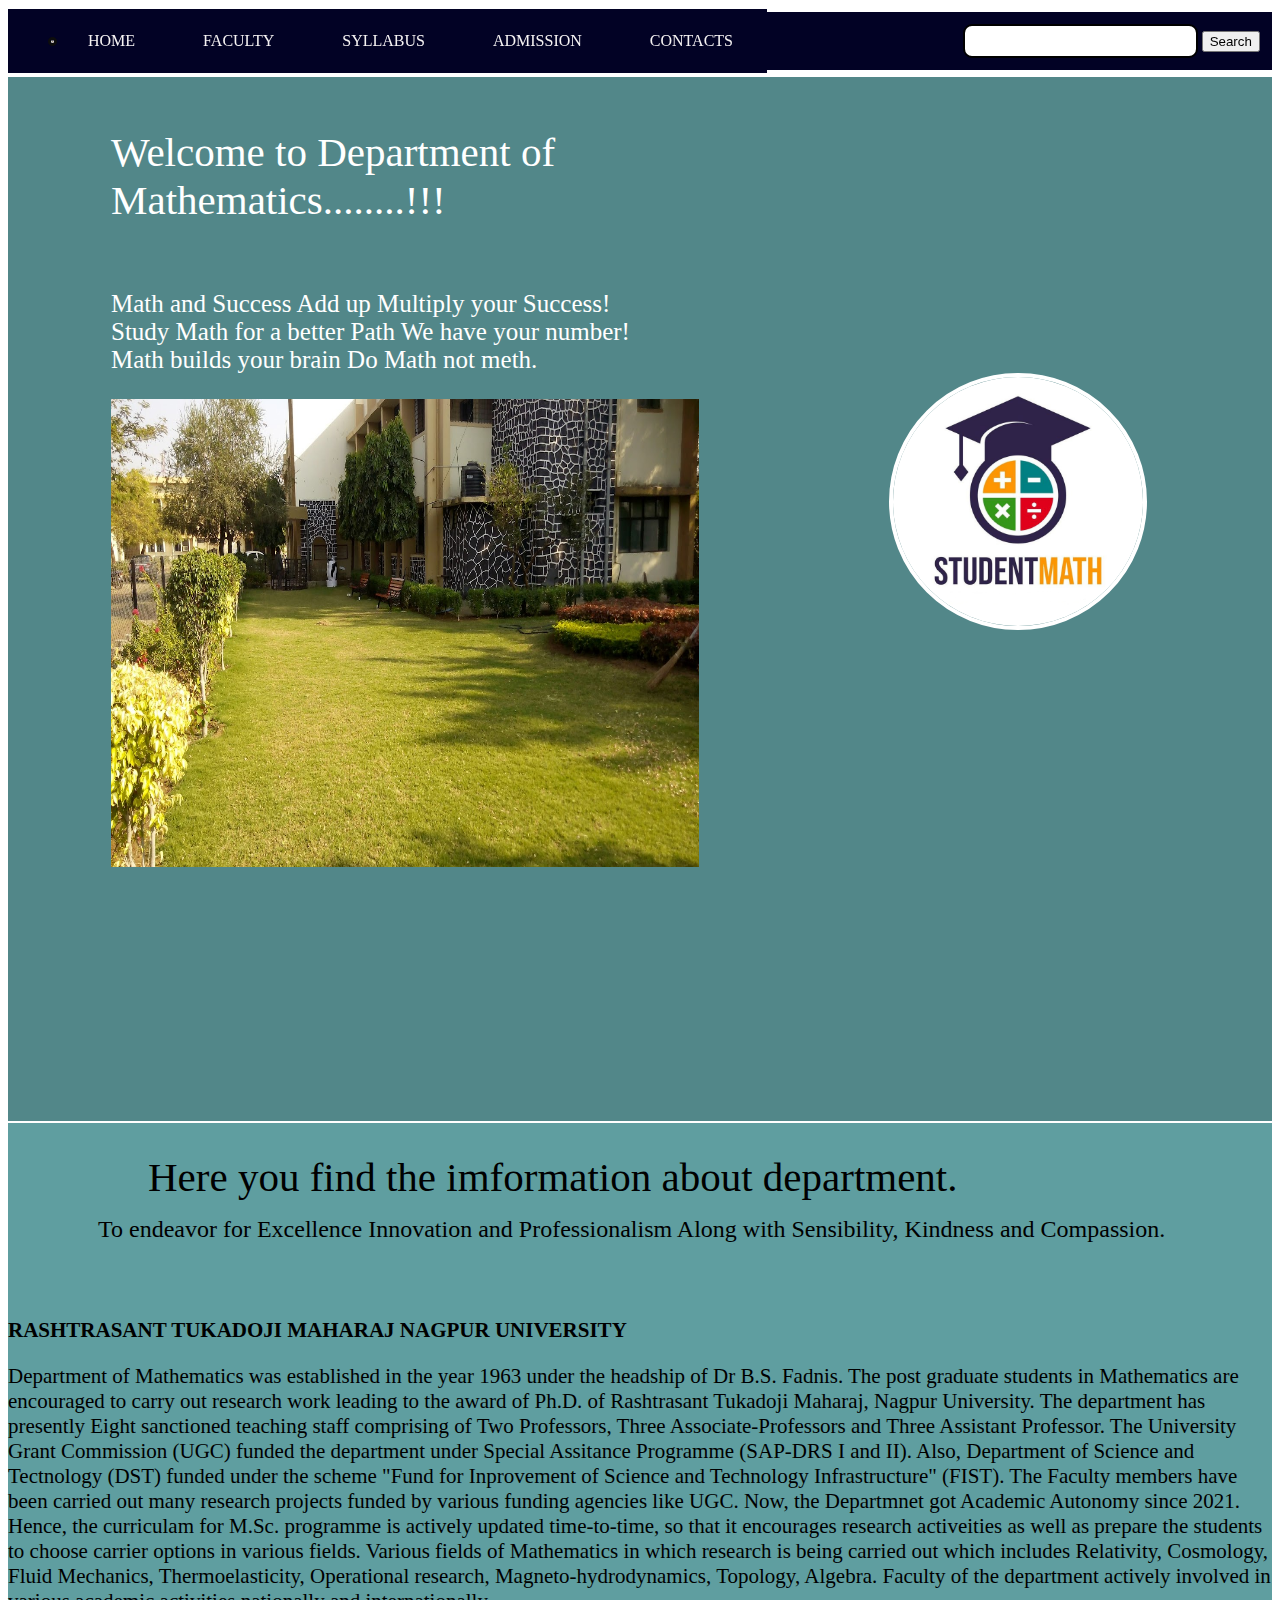
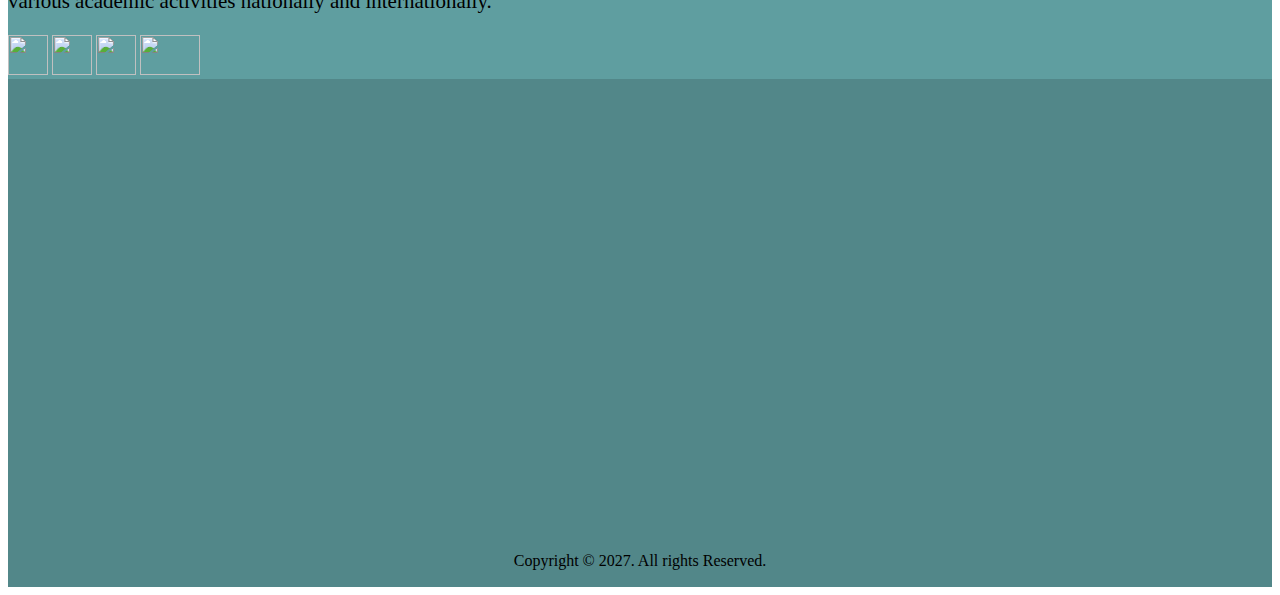
==== index.html @ 6f478569 "website added" ====
<!DOCTYPE html>
<html lang="en">

<head>
    <meta charset="UTF-8">
    <meta name="viewport" content="width=device-width, initial-scale=1.0">
    <link rel="stylesheet" href="css/style.css">
    <title>Department of Mathematics</title>
</head>

<body>
    <nav class="navbar" background>
        <ul class="nav-list">
            <div class="logo"><img src="img/logo2.png"></div>
            <li><a href="/index.html">HOME</a></li>
            <li><a href="/faculty.html">FACULTY</a></li>
            <li><a href="/syllabus.html">SYLLABUS</a></li>
            <li><a href="/admission.html">ADMISSION</a></li>
            <li><a href="/contact.html">CONTACTS</a></li>
        </ul>
        <div class="rightNav">
            <input type="text" name="search" id="search">
            <button class="btn btn-sm">Search</button>
        </div>
    </nav>


    <section class="background firstsection">
        <div class="box-main">
            <div class="Firsthalf">
                <p class="text-big">Welcome to Department of Mathematics........!!! </p>
                <p class="text-small">Math and Success Add up Multiply your Success!<br> Study Math for a better Path We
                    have your number!<br>Math builds your brain Do Math not meth.</p>
                <img src="img/dpt1.jpg" alt="">
            </div>

            <div class="Secondhalf">
                <img src="img/logo2.png">
            </div>
        </div>
    </section>


    <section class="secSecond">
        <p class="sectionTag text-big">Here you find the imformation about department.</p>
        <p class="vision-statement">To endeavor for Excellence Innovation and Professionalism Along with Sensibility, Kindness and Compassion.</p>
        <div class="paras">
            <div class="col-1">
                <div class="small-logo">
                    <p><img alt="" class="img-fluid" src="https://nagpuruniversity.ac.in/images/logo-small.png"></p>
                    <!--<img src="images/logo-small.png" class="img-fluid" alt="">-->
                </div>
                <h2 class="text-light my-2">RASHTRASANT TUKADOJI MAHARAJ NAGPUR UNIVERSITY</h2>
                <p class="text-light">Department of Mathematics was established in the year 1963 under the headship of Dr B.S. Fadnis. The post graduate students in Mathematics are encouraged to carry out research work leading to the award of Ph.D. of Rashtrasant Tukadoji Maharaj, Nagpur University. The department has presently Eight sanctioned teaching staff comprising of Two Professors, Three Associate-Professors and Three Assistant Professor. The University Grant Commission (UGC) funded the department under Special Assitance Programme (SAP-DRS I and II). Also, Department of Science and Tectnology (DST) funded under the scheme "Fund for Inprovement of Science and Technology Infrastructure" (FIST). The Faculty members have been carried out many research projects funded by various funding agencies like UGC. Now, the Departmnet got Academic Autonomy since 2021. Hence, the curriculam for M.Sc. programme is actively updated time-to-time, so that it encourages research activeities as well as prepare the students to choose carrier options in various fields. Various fields of Mathematics in which research is being carried out which includes Relativity, Cosmology, Fluid Mechanics, Thermoelasticity, Operational research, Magneto-hydrodynamics, Topology, Algebra. Faculty of the department actively involved in various academic activities nationally and internationally.</p>

                <div class="footersocial">
                    <a href="http://www.facebook.com/rtm.nu.3">
                        <img alt="" src="https://nagpuruniversity.ac.in/images/icon-facebook.svg"
                            style="height:40px; width:40px"></a>
                    <a href="http://twitter.com/RtmUniversity">
                        <img alt="" src="https://nagpuruniversity.ac.in/images/icon-twitter.svg"
                            style="height:40px; width:40px"></a>
                    <a href="https://instagram.com/rtm_nagpur_university_official?igshid=YmMyMTA2M2Y=">
                        <img alt="" src="https://nagpuruniversity.ac.in/images/icon-linkedin.svg"
                            style="height:40px; width:40px"></a>
                    <a href="https://www.youtube.com/channel/UC9RZ90qFfEckhTRC84tjwyA">
                        <img alt="" src="https://nagpuruniversity.ac.in/writereaddata/fckimagefile/youtube logo.png"
                            style="height:40px; width:60px"></a>
                </div>
            </div>


           <!--<div class="col-2">
                <h4 class="mb-4"><u><strong>University Contact</strong></u></h4>

                <p class="address">Rashtrasant Tukadoji Maharaj<br>
                    Nagpur University,<br>
                    Jamnalal Bajaj Administrative Building,<br>
                    Mahatma Jotiba Phule Educational Premises,<br>
                    Campus Square to Ambazari T-Point Road,<br>
                    Nagpur - 440033</p>

                <div class="contact-no">&nbsp;</div>
                <div class="newsletterform mt-3">

                </div>
            </div>-->
        </div>
    </section>

    <footer class="background">

        <iframe src="https://www.google.com/maps/embed?pb=!1m18!1m12!1m3!1d3721.1391361506135!2d79.04787331540354!3d21.146860489110814!2m3!1f0!2f0!3f0!3m2!1i1024!2i768!4f13.1!3m3!1m2!1s0x3bd4c043a0dfa8c9%3A0x9ba851e3633b1995!2sRashtrasant%20Tukadoji%20Maharaj%20Nagpur%20University!5e0!3m2!1sen!2sin!4v1620642692750!5m2!1sen!2sin" width="100%" height="450" style="border:0; padding:0; margin: 0;" allowfullscreen="" loading="lazy">
        </iframe>

        <p class="text-footer">
            Copyright &copy; 2027. All rights Reserved.<br>
        </p>
    </footer>
</body>

</html>
---- css/style.css ----
{
    margin: 0;
    padding: 0;
}

.logo{
    width:30%
    display: flex;
    justify-content: center;
    align-item: center;
}
.logo img{
    width:54%;
    border: 3px solid rgb(13, 13, 13);
    border-radius: 80px;
    
}
.navbar{
    display: flex;
    align-items: center;
    justify-content: center;
    position: sticky;
    top: -10px;
    cursor: pointer;
    margin-top: -15px;

}
.nav-list{
    background-color: rgb(2, 2, 37);
    width: 61.55%;
    display: flex;
    align-items: center;
}

.nav-list li{
    list-style: none;
    padding: 23px 34px;
    color: white;
} 

.nav-list li a{
    text-decoration:none ;
    color: rgb(246, 243, 243);
}

.nav-list li a:hover{
    text-decoration:none ;
    color: grey;
}

.rightNav{
    background-color: rgb(2, 2, 37);
    width: 60.2%;
    text-align: right;
    padding: 0.96%;
}

#search{
    padding: 5px;
    font-size: 17px;
    border: 2px solid black;
    border-radius: 9px;

}

.background{
    background: rgba(29, 18, 79, 0.8) url('img\ img1.jpg');
    background: rgb(82, 135, 137);
    background-size: cover;
    background-blend-mode: darken;

}

.firstsection{
    height: 116vh;
    margin-bottom: 22px;
    margin-top: -12px;
}

.box-main{
    height: 71%;
    display: flex;
    justify-content: center;
    align-items: center;
    color: white;
    font-family: 'Times New Roman', Times, serif;
    
}
.Firsthalf{
    margin-left: 103px;
    margin-top: -70px;
    width: 55%;
    display: flex;
    flex-direction: column;
    justify-content: center;
}

.Firsthalf img{
    width: 90%;
    height: 52vh;
}

.Secondhalf{
    width: 30%;
    padding: 53px;
    margin: 23px;
    margin-top: 131px;

}

.Secondhalf img{
    width: 70%;
    border: 4px solid white;
    border-radius: 250px;
    display: block;
    margin: auto

}

.text-big{
    font-size: 41px;
    margin-top: 170px;

}

.text-small{
    font-size: 25px;

}

section.secSecond{
    background: cadetblue;
    /*   margin: 0px;
    padding: 10px;  */
}

.vision-statement{
    font-size: 24px;
    margin-left: 90px;
    margin-top: -56px;
}

.sectionTag.text-big{
    margin-top: -20px;
    margin-left: 110px;
    padding: 30px;
}

.secSecond .paras{
    display: flex;
    justify-content: space-evenly;
}

.text-light{
    font-size: 21px;
}

/*.secSecond  div.col-1{
    flex: 0 0 auto;
    flex-grow: 0;
    flex-shrink: 0;
    flex-basis: auto;
    width: 31%;
    font-size: 19px;
}

.secSecond div.col-2{
    margin: 118px;
    padding: 35px;
    font-size: larger;
}*/

.text-footer{
    height: 35px;
    text-align: center;
    margin: 5px;
    padding: 14px;
    padding-bottom: 0px;
}
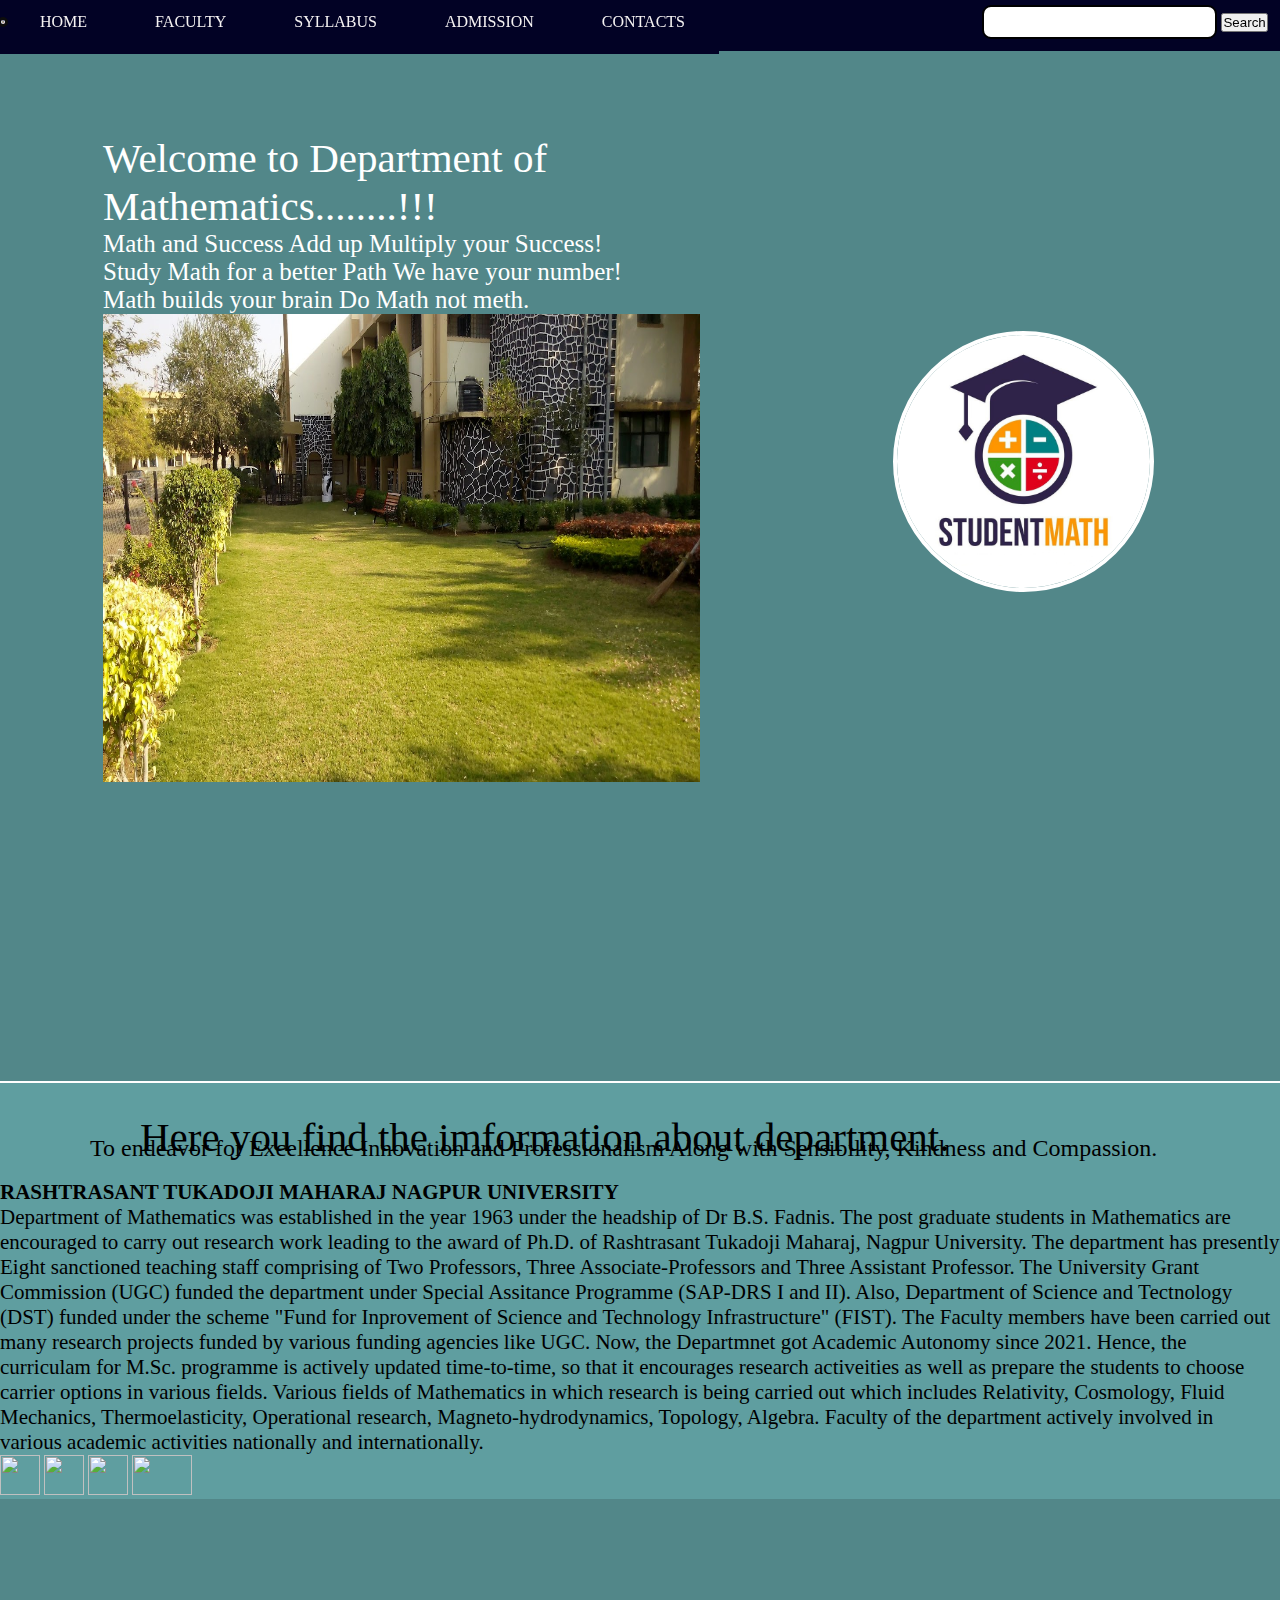
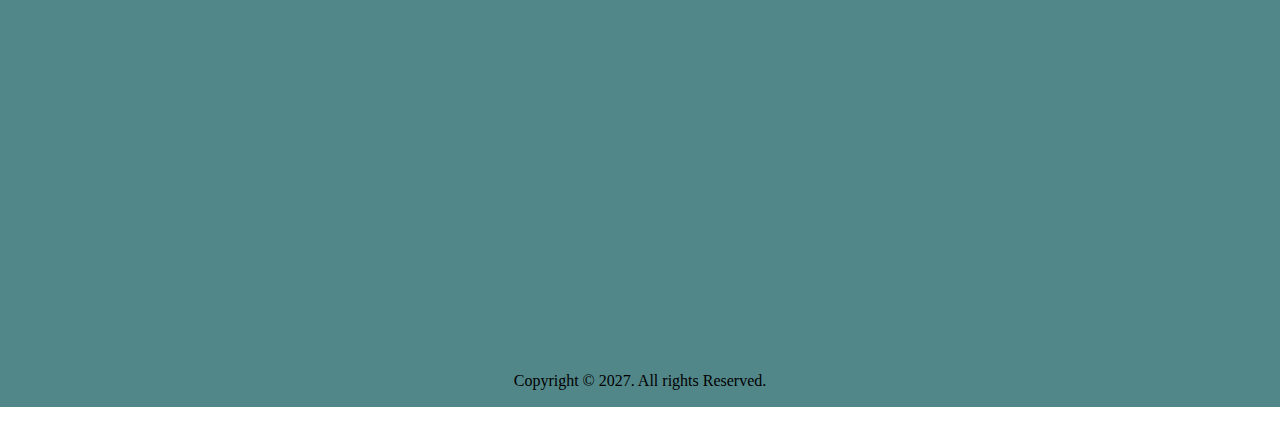
==== commit eb89d95c: "changes" ====
--- a/index.html
+++ b/index.html
@@ -4,19 +4,19 @@
 <head>
     <meta charset="UTF-8">
     <meta name="viewport" content="width=device-width, initial-scale=1.0">
-    <link rel="stylesheet" href="css/style.css">
+    <link rel="stylesheet" href="./css/style.css">
     <title>Department of Mathematics</title>
 </head>
 
 <body>
     <nav class="navbar" background>
         <ul class="nav-list">
-            <div class="logo"><img src="img/logo2.png"></div>
-            <li><a href="/index.html">HOME</a></li>
-            <li><a href="/faculty.html">FACULTY</a></li>
-            <li><a href="/syllabus.html">SYLLABUS</a></li>
-            <li><a href="/admission.html">ADMISSION</a></li>
-            <li><a href="/contact.html">CONTACTS</a></li>
+            <div class="logo"><img src="./img/logo2.png"></div>
+            <li><a href="./index.html">HOME</a></li>
+            <li><a href="./faculty.html">FACULTY</a></li>
+            <li><a href="./syllabus.html">SYLLABUS</a></li>
+            <li><a href="./admission.html">ADMISSION</a></li>
+            <li><a href="./contact.html">CONTACTS</a></li>
         </ul>
         <div class="rightNav">
             <input type="text" name="search" id="search">
@@ -31,11 +31,11 @@
                 <p class="text-big">Welcome to Department of Mathematics........!!! </p>
                 <p class="text-small">Math and Success Add up Multiply your Success!<br> Study Math for a better Path We
                     have your number!<br>Math builds your brain Do Math not meth.</p>
-                <img src="img/dpt1.jpg" alt="">
+                <img src="./img/dpt1.jpg" alt="">
             </div>
 
             <div class="Secondhalf">
-                <img src="img/logo2.png">
+                <img src="./img/logo2.png">
             </div>
         </div>
     </section>
--- a/css/style.css
+++ b/css/style.css
@@ -1,10 +1,10 @@
-{
+*{
     margin: 0;
     padding: 0;
 }
 
 .logo{
-    width:30%
+    width:30%;
     display: flex;
     justify-content: center;
     align-item: center;
